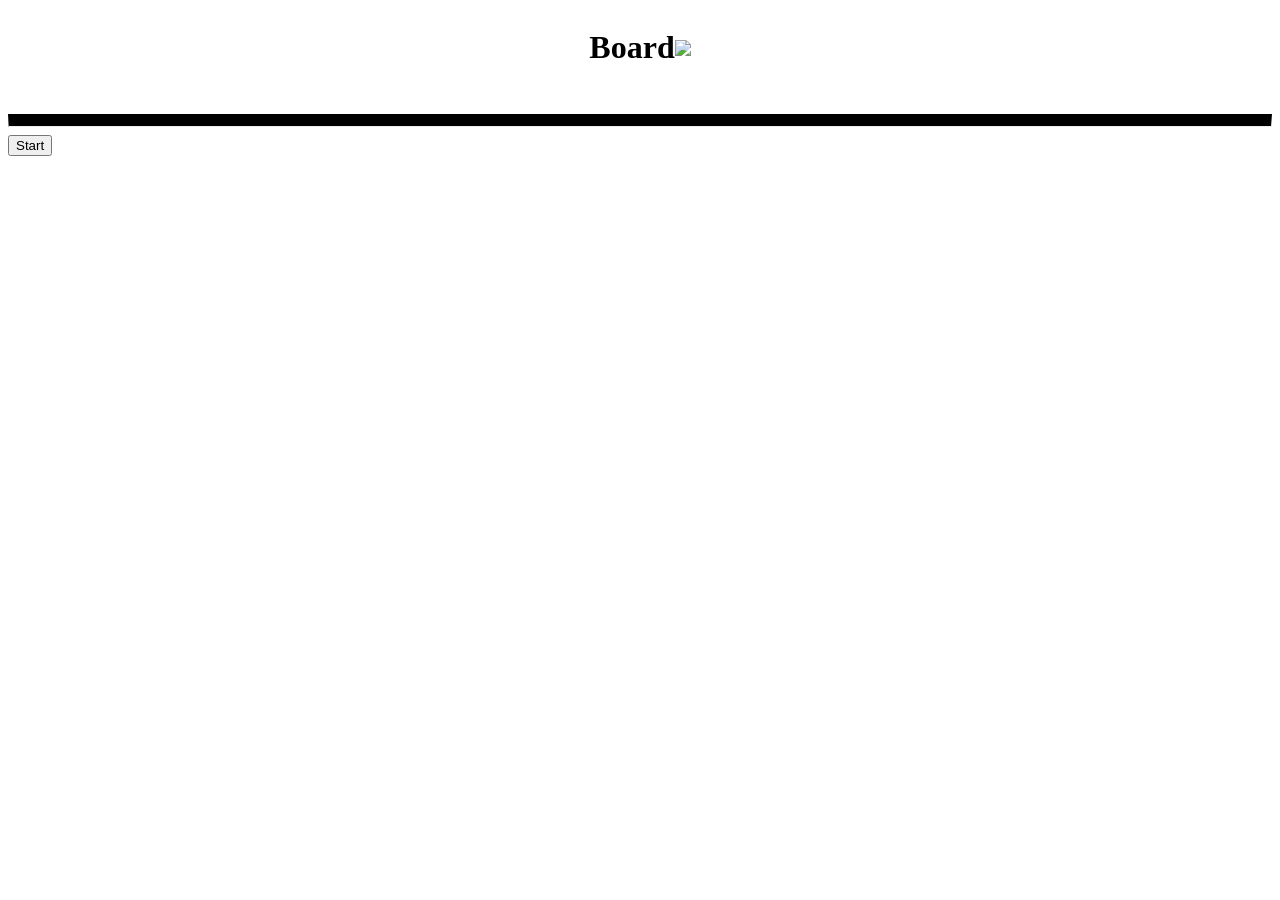
==== templates/index.html @ da4ca468 "Add files via upload" ====
<!DOCTYPE html>
<html lang="en">
<head>
    <meta charset="UTF-8">
    <meta name="viewport" content="width=device-width, initial-scale=1.0">
    <title>Main</title>
    <link rel="stylesheet" type="text/css" href="style.css">

</head>
<body>
    <script src="app.js"></script>

    <div id="header">
        <div id="logo" onload="getLogo()"></div>    
        <br><hr style="border-top: 12px solid black;">
    </div>
    <div id="main">
        <button onclick="getMainBody()">Start</button>
    </div>

</body>
</html>
---- templates/style.css ----
inline{
    display: inline-block;
}
body{
    background-color: rgb(255, 255, 255);
}
#logo{
display: flex; /* Ustawienie kontenera na flexbox */
justify-content: center; /* Wyśrodkowanie zawartości wzdłuż osi X */
align-items: center; /* Wyśrodkowanie zawartości wzdłuż osi Y */
}
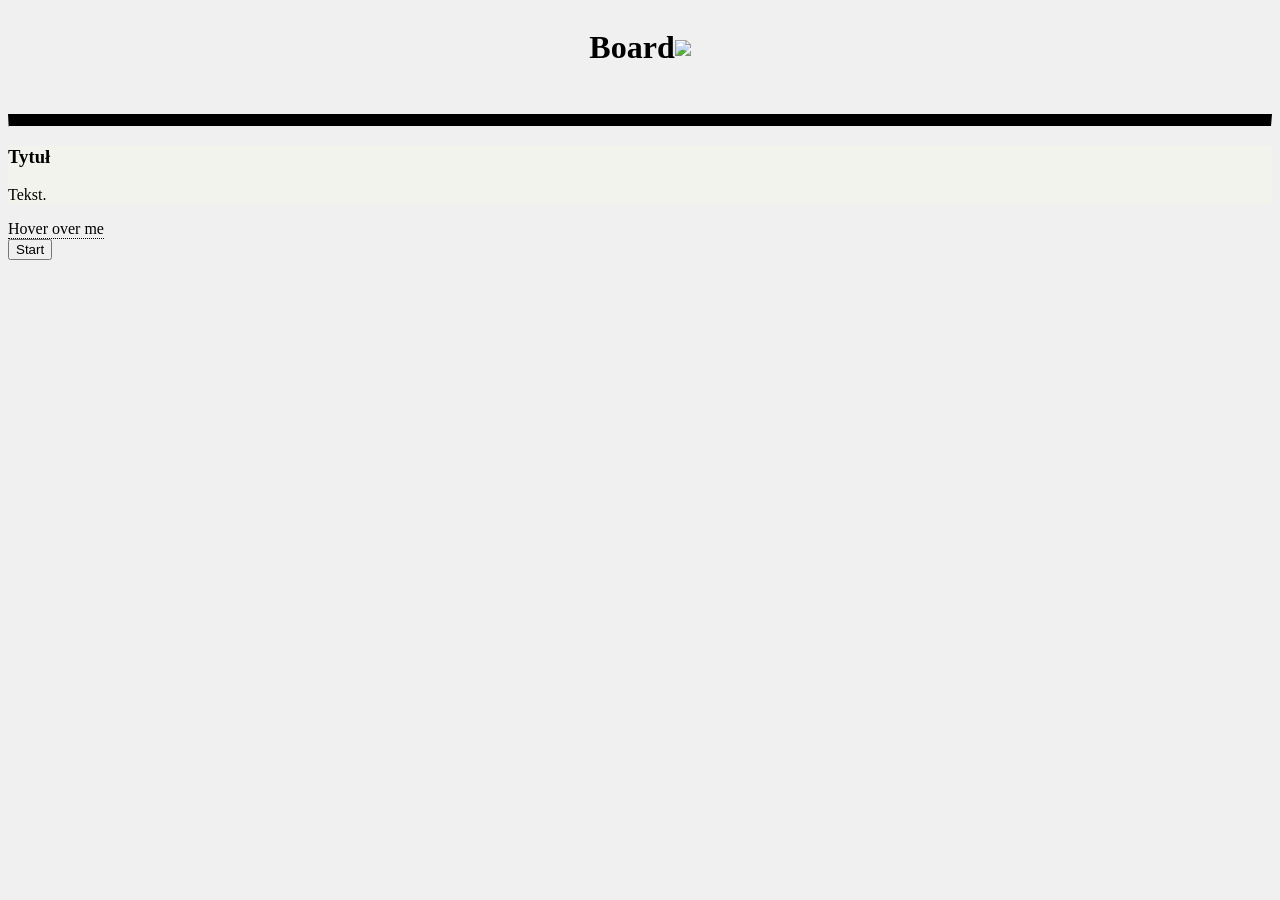
==== commit 040ffeac: "post, tag work" ====
--- a/templates/index.html
+++ b/templates/index.html
@@ -14,6 +14,18 @@
         <div id="logo" onload="getLogo()"></div>    
         <br><hr style="border-top: 12px solid black;">
     </div>
+    <section>
+        <h3>Tytuł</h1>
+        <p>
+            Tekst.
+        </p>
+        
+    </section>
+    
+    <div class="tooltip">Hover over me
+        <span class="tooltiptext">Tooltip text</span>
+    </div>
+
     <div id="main">
         <button onclick="getMainBody()">Start</button>
     </div>
--- a/templates/style.css
+++ b/templates/style.css
@@ -2,8 +2,50 @@
     display: inline-block;
 }
 body{
-    background-color: rgb(255, 255, 255);
+    background-color: rgb(240, 240, 240);
 }
+section{
+    background-color: rgb(243, 243, 238); 
+}
+section:hover{
+    background-color: rgb(241, 239, 216); 
+}
+.tooltip {
+    position: relative;
+    display: inline-block;
+    border-bottom: 1px dotted black;
+  }
+  
+  .tooltip .tooltiptext {
+    visibility: hidden;
+    width: 120px;
+    background-color: black;
+    color: #fff;
+    text-align: center;
+    border-radius: 6px;
+    padding: 5px 0;
+  
+    /* Position the tooltip */
+    position: absolute;
+    z-index: 1;
+  }
+  
+  .tooltip:hover .tooltiptext {
+    visibility: visible;
+  }
+  .tooltip .tooltiptext {
+    top: -5px;
+    left: 105%;
+  }
+  .tooltip .tooltiptext {
+    top: -5px;
+    right: 105%;
+  }
+  /* Show the tooltip text when you mouse over the tooltip container */
+.section:hover .tooltiptext {
+    visibility: visible;
+  }
+
 #logo{
 display: flex; /* Ustawienie kontenera na flexbox */
 justify-content: center; /* Wyśrodkowanie zawartości wzdłuż osi X */
